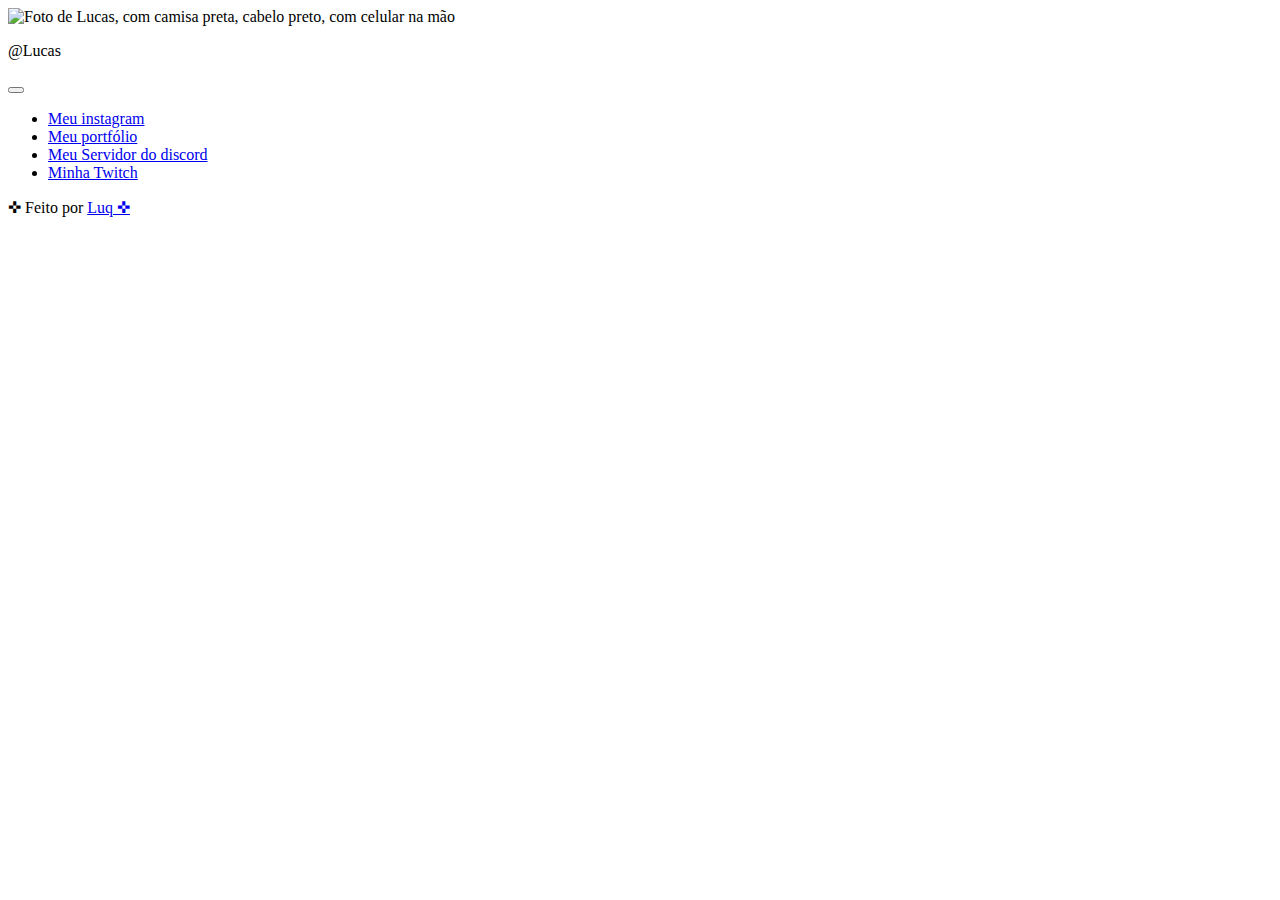
==== index.html @ 36b0e4e9 "Mudando nome" ====
<!DOCTYPE html>
<html lang="pt-br" class="">
  <head>
<link rel="preconnect" href="https://fonts.googleapis.com">
<link rel="preconnect" href="https://fonts.gstatic.com" crossorigin>
<link href="https://fonts.googleapis.com/css2?family=Inter:wght@400;500&display=swap" rel="stylesheet">
    
    <meta charset="UTF-8" />
    <meta http-equiv="X-UA-Compatible"content="IE=edge"/>
    <meta name="viewport" content="width=device-width, initial-scale=1.0" />
    <title>Luqlinks</title>
<link rel="stylesheet" href="./style.css">
  </head>
  <body>
<div id="container0">
<div id="profile">

 
<img src="./assets/avatar.png.png" alt="Foto de Lucas, com camisa preta, cabelo preto, com celular na mão">

<p>@Lucas</p>

<div id="switch" onclick="toggleMode()"> 
<button></button>
<span></span>



</div>

<ul>

<li>
  <a href="https://www.instagram.com/luq01_/" target="_blank">Meu instagram</a>
</li>

<li>
  <a href="#" target="_blank">Meu portfólio</a>
</li>

<li>
  <a href="https://discord.gg/S32C6Gzy" target="_blank">Meu Servidor do discord</a>
</li>

<li><a href="https://www.twitch.tv/feraluq" target="_blank">Minha Twitch</a></li>
  </ul>


<div id="social-link">
  <a href="https://github.com/Luq01" target="_blank">
    <ion-icon name="logo-github"></ion-icon>
  </a>
                                
<a href="https://www.instagram.com/luq01_/" target=_blank>
  <ion-icon name="logo-instagram"></ion-icon>
</a>
<a href="https://www.twitch.tv/feraluq" target="_blank">
  <ion-icon name="logo-twitch"></ion-icon>
</a>
<a href="https://www.linkedin.com/in/lucas-gabriel-silva-85b3262a5/" target="_blank">
  <ion-icon name="logo-linkedin"></ion-icon>
</a>

</div>
<footer>
✜ Feito por  <a href="https://www.twitch.tv/feraluq"> Luq ✜ </a>

</footer>

</div>

<script type="module" src="https://unpkg.com/ionicons@7.1.0/dist/ionicons/ionicons.esm.js"></script>
<script nomodule src="https://unpkg.com/ionicons@7.1.0/dist/ionicons/ionicons.js"></script>
<script src="./script.js"></script>

</body>
</html>
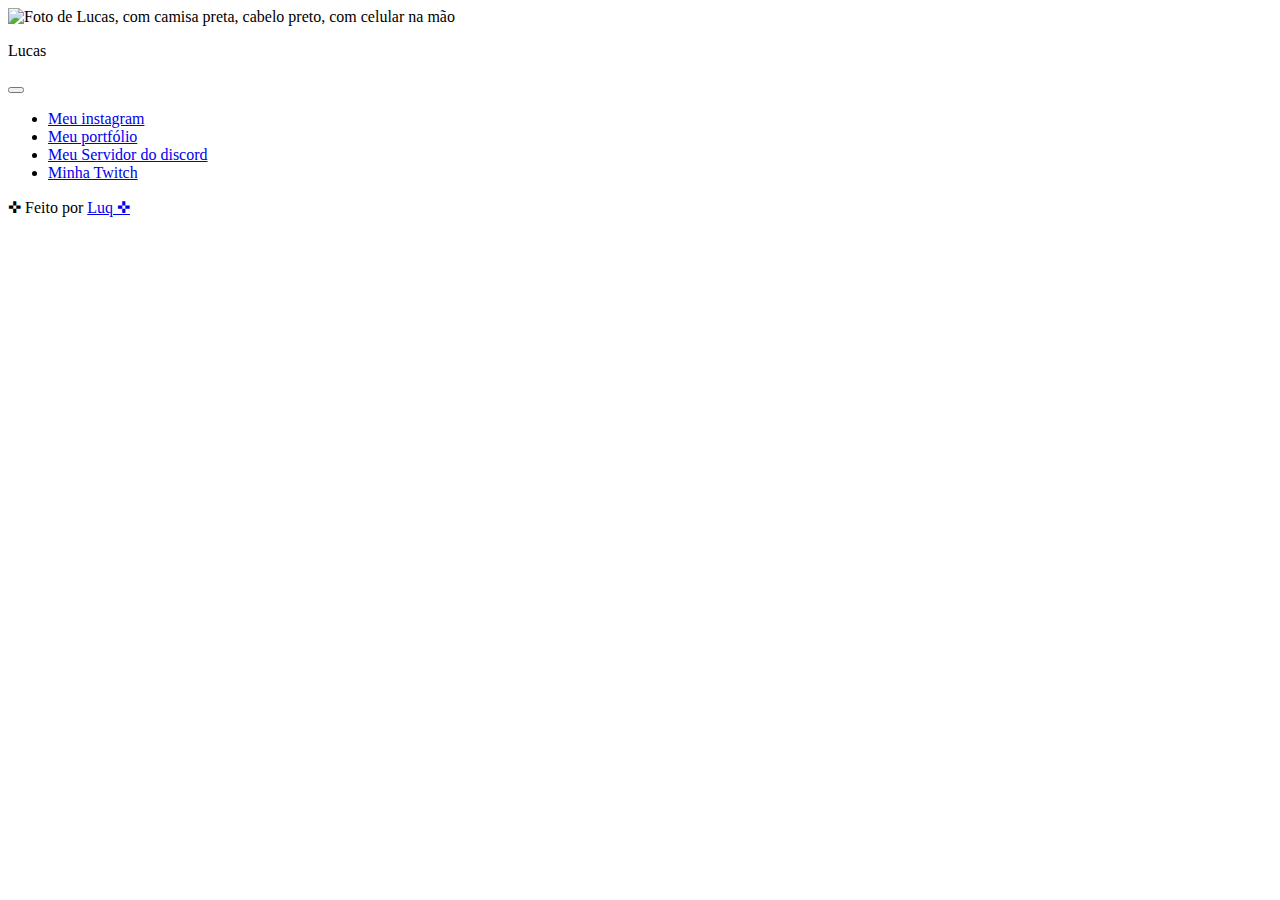
==== commit d32b8adb: "Mudança linkedin" ====
--- a/index.html
+++ b/index.html
@@ -18,7 +18,7 @@
  
 <img src="./assets/avatar.png.png" alt="Foto de Lucas, com camisa preta, cabelo preto, com celular na mão">
 
-<p>@Lucas</p>
+<p>Lucas</p>
 
 <div id="switch" onclick="toggleMode()"> 
 <button></button>
@@ -57,7 +57,7 @@
 <a href="https://www.twitch.tv/feraluq" target="_blank">
   <ion-icon name="logo-twitch"></ion-icon>
 </a>
-<a href="https://www.linkedin.com/in/lucas-gabriel-silva-85b3262a5/" target="_blank">
+<a href="https://www.linkedin.com/in/luq-dev8510/" target="_blank">
   <ion-icon name="logo-linkedin"></ion-icon>
 </a>
 
